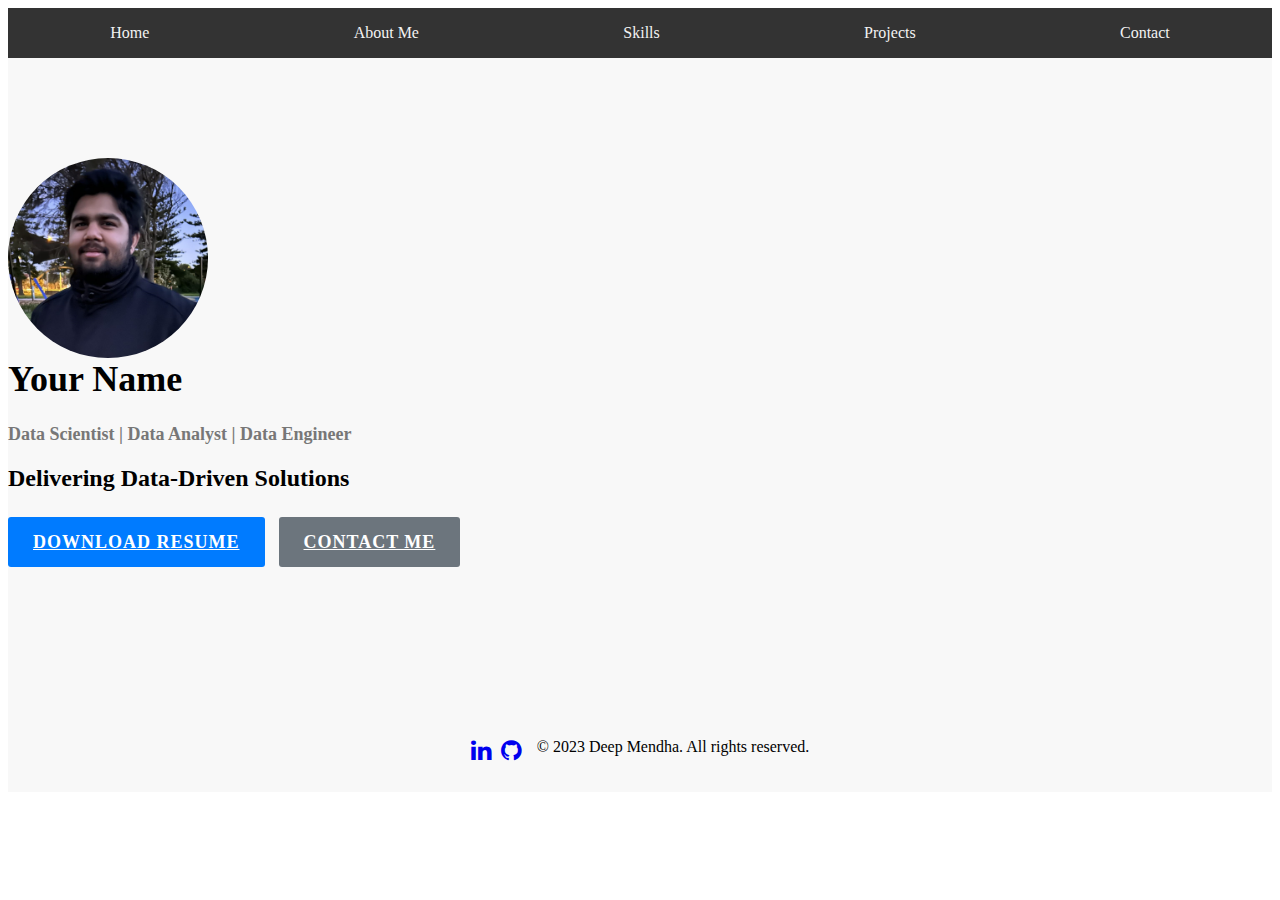
==== index.html @ af547c6b "created intial template for the website" ====
<!DOCTYPE html>
<html>

<head>
    <title>My Data Science Profile</title>
    <link rel="stylesheet" href="./css/index.css">
    <link rel="stylesheet" href="https://maxcdn.bootstrapcdn.com/font-awesome/4.4.0/css/font-awesome.min.css">
</head>

<body>


    <div class="navbar">
        <ul>
            <li><a href="#home">Home</a></li>
            <li><a href="about.html">About Me</a></li>
            <li><a href="skills.html">Skills</a></li>
            <li><a href="projects.html">Projects</a></li>
            <li><a href="contact.html">Contact</a></li>
        </ul>
    </div>
    <section id="home">
        <section id="home" class="home-section">
            <div class="container">
                <div class="row">
                    <div class="col-md-6">
                        <div class="profile-photo-wrapper">
                            <img src="./images/Deep_photo.jpg" alt="Deep Mendha" class="profile-photo">
                        </div>
                    </div>
                    <div class="col-md-6">

                        <h1 class="section-title">Your Name</h1>
                        <p class="section-intro">Data Scientist | Data Analyst | Data Engineer</p>

                        <h2 class="section-subtitle">Delivering Data-Driven Solutions</h2>

                        <div class="cta-buttons">
                            <a href="./Deep_Mendha_CV_.pdf" class="btn btn-primary">Download Resume</a>
                            <a href="contact.html" class="btn btn-secondary">Contact Me</a>
                        </div>
                    </div>
                </div>
            </div>
        </section>
    </section>

    <!-- Footer Section -->
    <footer class="footer-section">
        <div class="container">
            <div class="row">
                <div class="col-md-12">
                    <!-- Footer Content -->
                    <div class="footer-content">
                        <!-- Social Media Icons -->
                        <div class="footer-social-icons">
                            <a href="https://www.linkedin.com/in/deepmendha" target="_blank"
                                rel="noopener noreferrer"><i class="fa fa-linkedin fa-2x"></i></a>
                            <a href="https://www.github.com/DeepMendha" target="_blank" rel="noopener noreferrer"><i
                                    class="fa fa-github fa-2x"></i></a>
                        </div>
                        <!-- Footer Text -->
                        <p class="footer-text">© 2023 Deep Mendha. All rights reserved.</p>
                    </div>
                </div>
            </div>
        </div>
    </footer>

</body>

</html>
---- css/index.css ----
/* Homepage Section Styles */
.home-section {
    padding-top: 100px;
    padding-bottom: 100px;
    background-color: #f8f8f8;
}

/* Set background image for home section */
.home-section {
    background-image: url('background.jpg');
    /* Replace with your image file path */
    background-size: cover;
    background-position: center;
    height: 50vh;
    /* Adjust height as needed */
}

.profile-photo-wrapper {
    width: 200px;
    height: 200px;
    border-radius: 50%;
    overflow: hidden;
}

.profile-photo {
    width: 100%;
    height: 100%;
    object-fit: cover;
}

.section-title {
    font-size: 36px;
    font-weight: bold;
    margin-top: 0;
}

.section-intro {
    font-size: 18px;
    font-weight: bold;
    color: #777;
    margin-bottom: 20px;
}

.section-subtitle {
    font-size: 24px;
    margin-top: 20px;
}

.cta-buttons {
    margin-top: 40px;
}

.btn {
    margin-top: 10px;
    margin-right: 10px;
    padding: 15px 25px;
    font-size: 18px;
    font-weight: bold;
    text-transform: uppercase;
    letter-spacing: 1px;
    color: #fff;
    background-color: #007bff;
    border: none;
    border-radius: 3px;
    cursor: pointer;
    transition: background-color 0.3s ease;
}

.btn:hover {
    background-color: #0056b3;
}

.btn.btn-secondary {
    background-color: #6c757d;
}

.btn.btn-secondary:hover {
    background-color: #494f52;
}

/* CSS for Navigation Bar */
.navbar {
    background-color: #333;
    overflow: hidden;
}

.navbar ul {
    list-style-type: none;
    margin: 0;
    padding: 0;
    display: flex;
    justify-content: space-around;
}

.navbar li {
    padding: 16px 20px;
}

.navbar li a {
    color: #f2f2f2;
    text-decoration: none;
    transition: 0.3s;
}

.navbar li a:hover {
    color: #ef3e36;
}

/* CSS for footer with icons and text on separate lines */
.footer-section {
    background-color: #f8f8f8;
    padding: 20px 0;
    text-align: center;
}

.footer-content {
    display: flex;
    justify-content: center;
    align-items: center;
    flex-wrap: wrap;
}

.footer-social-icons {
    margin-right: 10px;
}

.footer-text {
    margin-top: 10px;
}

.footer-social-icons i {
    font-size: 24px;
    margin-right: 5px;
    /* Increased margin between icons */
}
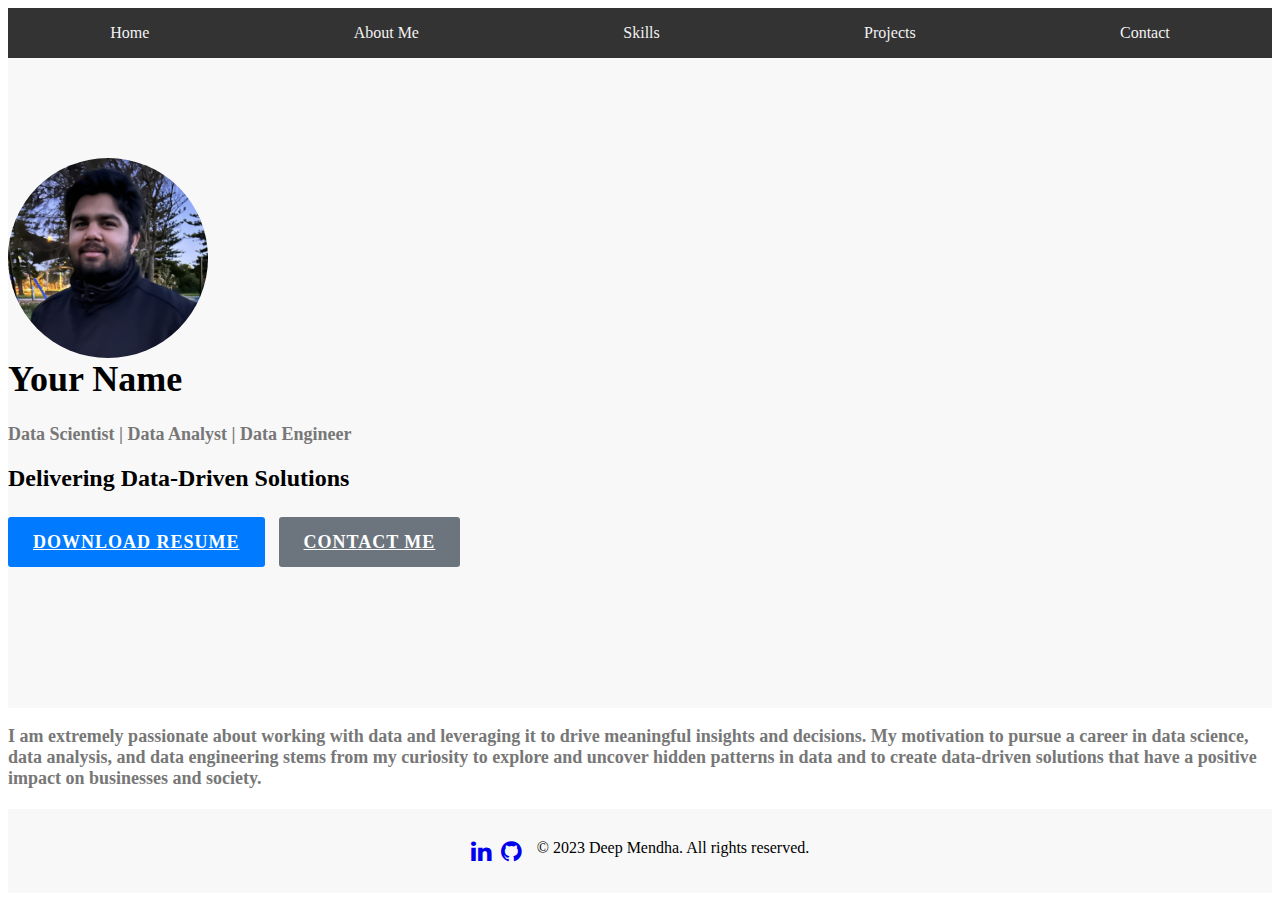
==== commit deaa6bbb: "added motivation in index page" ====
--- a/index.html
+++ b/index.html
@@ -45,6 +45,19 @@
         </section>
     </section>
 
+    <section id="motivation" class="motivation-section">
+        <div class="container">
+            <div class="row">
+                <!-- Motivation and Passion -->
+                <p class="section-intro">I am extremely passionate about working with data and leveraging it to
+                    drive meaningful insights and decisions. My motivation to pursue a career in data science, data
+                    analysis, and data engineering stems from my curiosity to explore and uncover hidden patterns in
+                    data and to create data-driven solutions that have a positive impact on businesses and society.
+                </p>
+            </div>
+        </div>
+    </section>
+
     <!-- Footer Section -->
     <footer class="footer-section">
         <div class="container">
